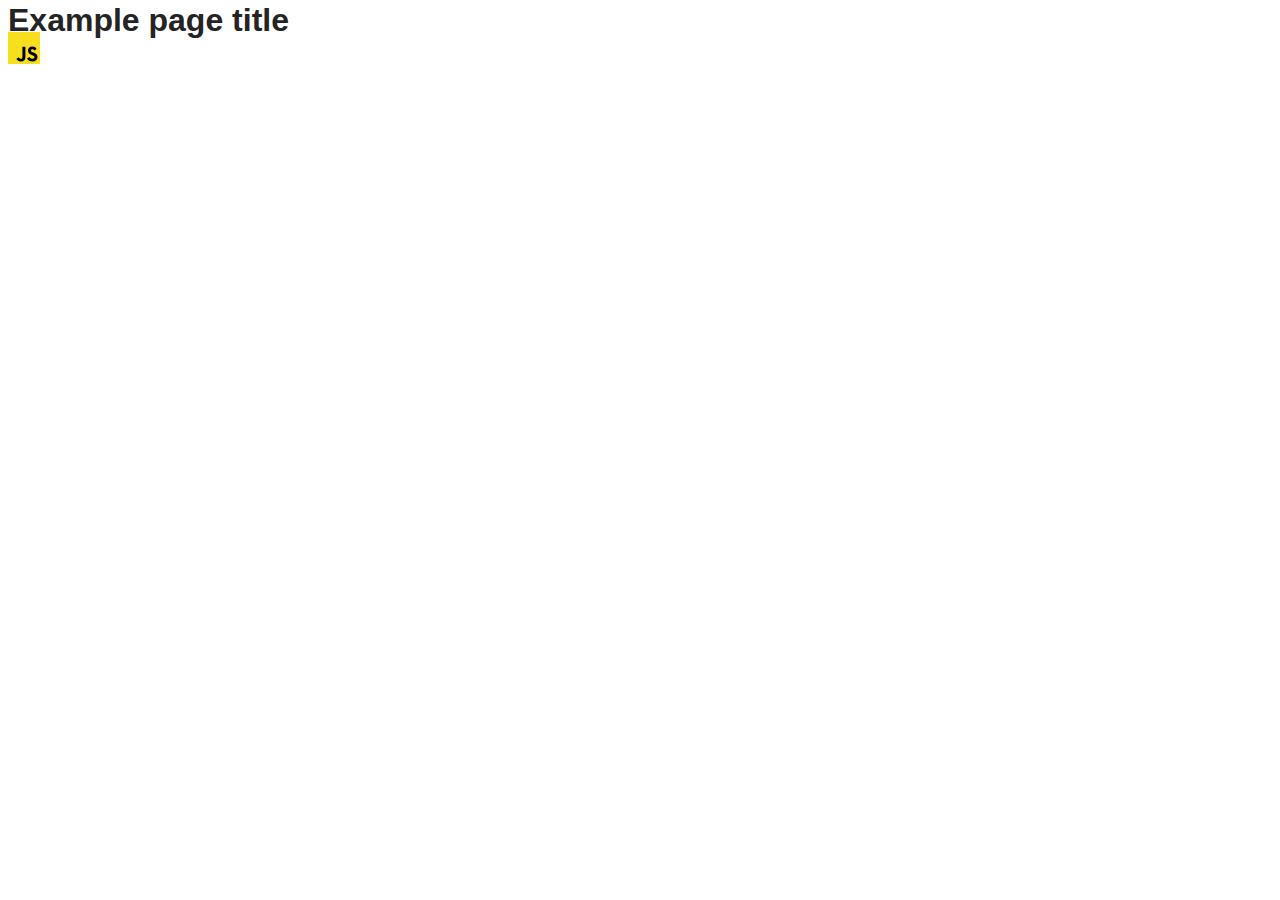
==== src/index.html @ a9bc6fd7 "Initial commit" ====
<!DOCTYPE html>
<html lang="en">
  <head>
    <meta charset="UTF-8" />
    <link rel="icon" type="image/svg+xml" href="/favicon.svg" />
    <meta name="viewport" content="width=device-width, initial-scale=1.0" />
    <title>Vanilla App Template</title>
    <link rel="stylesheet" href="./css/styles.css" />
  </head>
  <body>
    <load ="partials/header.html" />

    <section>
      <h1>Example page title</h1>
      <!-- Path to images as from index.html file -->
      <img src="./img/javascript.svg" alt="" />
    </section>

    <!-- Loads the specified .html file -->
    <load ="partials/vite-promo.html" />

    <script type="module" src="./main.js"></script>
  </body>
</html>
---- src/css/styles.css ----
/**
  |============================
  | include css partials with
  | default @import url()
  |============================
*/
@import url('./reset.css');
@import url('./vite-promo.css');
@import url('./header.css');

:root {
  font-family: Inter, Avenir, Helvetica, Arial, sans-serif;
  font-size: 16px;
  line-height: 24px;
  font-weight: 400;

  color: #242424;
  background-color: rgba(255, 255, 255, 0.87);

  font-synthesis: none;
  text-rendering: optimizeLegibility;
  -webkit-font-smoothing: antialiased;
  -moz-osx-font-smoothing: grayscale;
  -webkit-text-size-adjust: 100%;
}
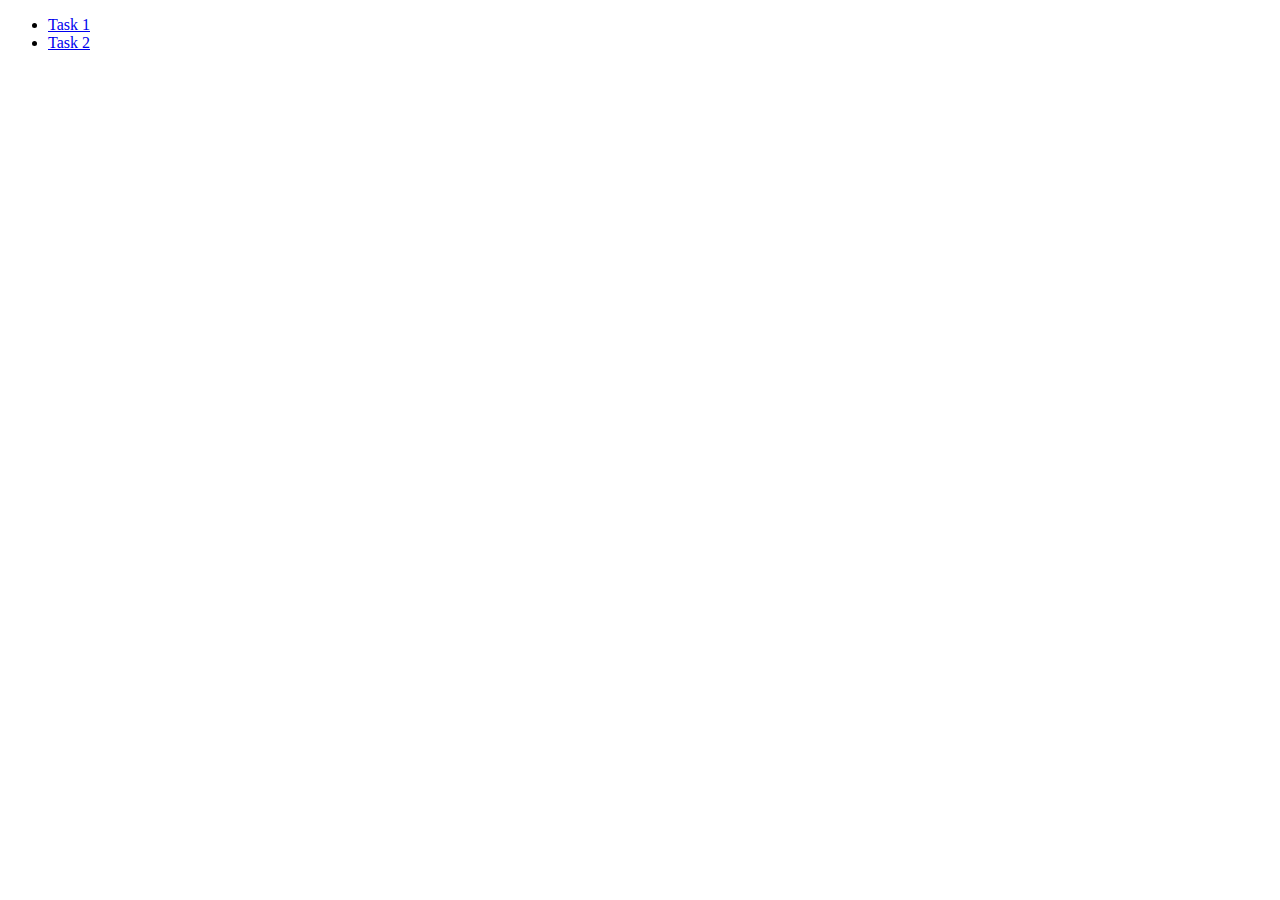
==== commit 8d87dad8: "1.0.1" ====
--- a/src/index.html
+++ b/src/index.html
@@ -1,24 +1,19 @@
 <!DOCTYPE html>
 <html lang="en">
-  <head>
-    <meta charset="UTF-8" />
-    <link rel="icon" type="image/svg+xml" href="/favicon.svg" />
-    <meta name="viewport" content="width=device-width, initial-scale=1.0" />
-    <title>Vanilla App Template</title>
-    <link rel="stylesheet" href="./css/styles.css" />
-  </head>
-  <body>
-    <load ="partials/header.html" />
 
-    <section>
-      <h1>Example page title</h1>
-      <!-- Path to images as from index.html file -->
-      <img src="./img/javascript.svg" alt="" />
-    </section>
+<head>
+    <meta charset="UTF-8">
+    <meta name="viewport" content="width=device-width, initial-scale=1.0">
+    <title>Document</title>
+</head>
 
-    <!-- Loads the specified .html file -->
-    <load ="partials/vite-promo.html" />
+<body>
 
-    <script type="module" src="./main.js"></script>
-  </body>
-</html>
+    <ul>
+        <li><a href="./1-gallery.html">Task 1</a></li>
+        <li><a href="./2-form.html">Task 2</a></li>
+    </ul>
+
+</body>
+
+</html>